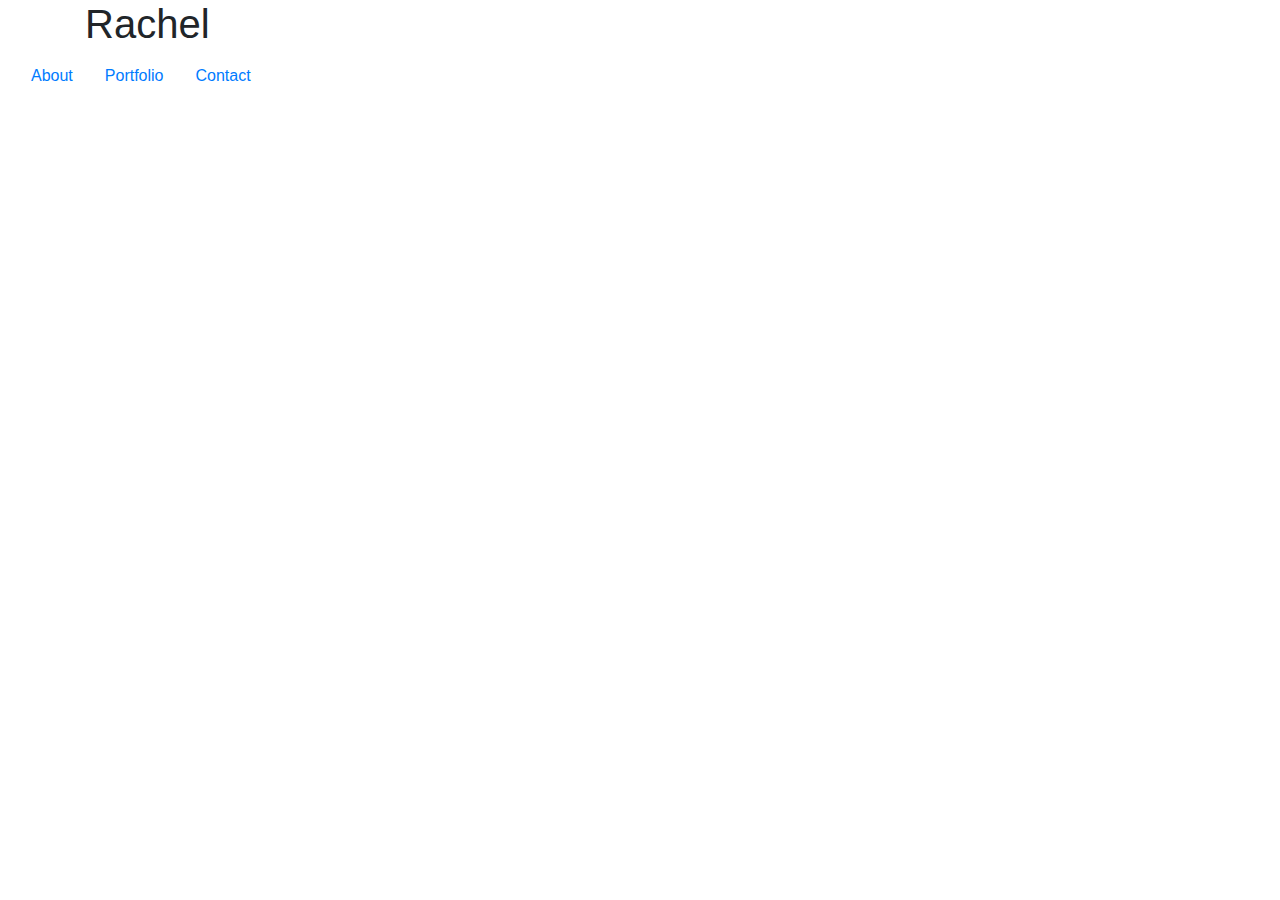
==== index.html @ cffc281f "made changes to code. Still trying to get alignment correct" ====
<!DOCTYPE html>
<html lang="en">

<head>
  <meta charset="UTF-8">
  <meta name="viewport" content="width=device-width, initial-scale=1.0">
  <link rel="stylesheet" href="https://stackpath.bootstrapcdn.com/bootstrap/4.5.2/css/bootstrap.min.css"
    integrity="sha384-JcKb8q3iqJ61gNV9KGb8thSsNjpSL0n8PARn9HuZOnIxN0hoP+VmmDGMN5t9UJ0Z" crossorigin="anonymous">
  <!-- <link rel="stylesheet" href="https://bootswatch.com/4/darkly/bootstrap.min.css"> -->
  <title>Rachel L Williams</title>


</head>

<body>
  <div class="container">
    <div class="row ">
      <div class="col-md-4">
        <h1>Rachel</h1>
      </div>

    </div>
  </div>

  <div class="col-md-8">
    <ul class="nav">
      <li class="nav-item">
        <a class="nav-link active" href="index.html">About</a>
      </li>
      <li class="nav-item">
        <a class="nav-link" href="portfolio.html">Portfolio</a>
      </li>
      <li class="nav-item">
        <a class="nav-link" href="contact.htmL">Contact</a>
      </li>


    </ul>

  </div>

  </div>
  </div>



</body>

</html>
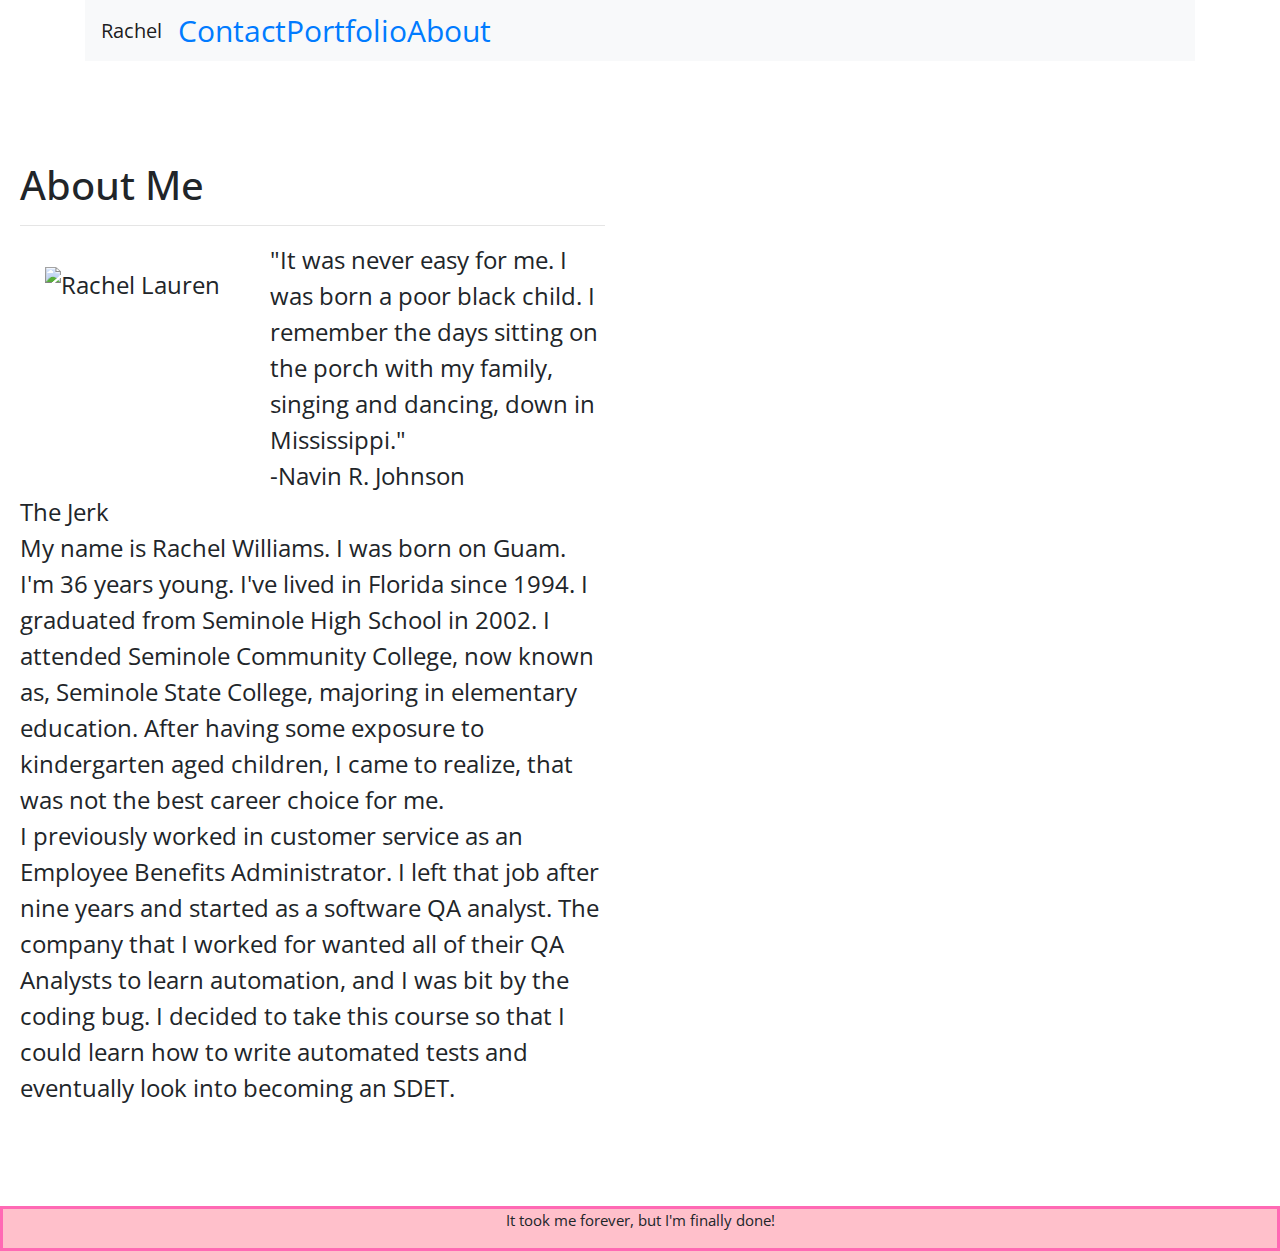
==== commit 781dc09b: "completed index page and started on portfolio page" ====
--- a/index.html
+++ b/index.html
@@ -4,46 +4,105 @@
 <head>
   <meta charset="UTF-8">
   <meta name="viewport" content="width=device-width, initial-scale=1.0">
+
+  <!-- bootstap link -->
   <link rel="stylesheet" href="https://stackpath.bootstrapcdn.com/bootstrap/4.5.2/css/bootstrap.min.css"
     integrity="sha384-JcKb8q3iqJ61gNV9KGb8thSsNjpSL0n8PARn9HuZOnIxN0hoP+VmmDGMN5t9UJ0Z" crossorigin="anonymous">
+
   <!-- <link rel="stylesheet" href="https://bootswatch.com/4/darkly/bootstrap.min.css"> -->
+  <!-- google fonts link -->
+  <link href="https://fonts.googleapis.com/css2?family=Open+Sans+Condensed:wght@300&display=swap" rel="stylesheet">
+
+  <!-- CSS link -->
+  <link rel="stylesheet" href="assets/css/style.css">
+
+  <style>
+    body {
+      font-family: "Open Sans Condensed";
+      font-size: 30px;
+    }
+  </style>
+
   <title>Rachel L Williams</title>
-
+  <style>
+    body {
+      background-image: url(pink_dust.png);
+    }
+  </style>
 
 </head>
 
 <body>
+  <!-- Header section -->
   <div class="container">
-    <div class="row ">
-      <div class="col-md-4">
-        <h1>Rachel</h1>
+    <div class="row">
+      <div class="col">
+        <nav class="navbar navbar-expand-lg navbar-light bg-light">
+          <a class="navbar-brand" href="index.html">Rachel</a>
+          <button class="navbar-toggler" type="button" data-toggle="collapse" data-target="#navbarSupoortedContent"
+            aria-controls="navBarSupportedContent" aria-expanded="false" aria-label="Toggle navigation">
+            <span class="navbar-toggler-icon"></span>
+          </button>
+
+          <div class=“collapse navbar-collapse” id=“navbar”>
+            <ul class="navbar-nav ml-auto mt-2 mt-lg-0">
+              <li class=“nav-item”>
+                <a class=“nav-link” href=“contact.html”>Contact</a>
+              </li>
+              <li class=“nav-item”>
+                <a class=“nav-link” href=“portfolio.html”>Portfolio</a>
+              </li>
+              <li class=“nav-item active”>
+                <a class=“nav-link” href=“index.html”>About</a>
+              </li>
+            </ul>
+          </div>
       </div>
+    </div>
+    </nav>
+  </div>
 
+  <!-- About Me and image -->
+  <div id="main">
+    <div class="row">
+      <div class="col-md-6">
+        <div class="about">
+          <h1>About Me</h1>
+          <hr>
+          <img src="assets/images/rachel.jpeg" width="200px" ; height="200px" alt="Rachel Lauren" id="abbotsford">
+
+          <div id="about">
+            <p> "It was never easy for me. I was born a poor black child. I remember the
+              days sitting on the porch with my family, singing and dancing, down in Mississippi."
+              <br> -Navin R. Johnson
+              <br>The Jerk
+              <br>My name is Rachel Williams. I was born on Guam. I'm 36 years young. I've lived in Florida since
+              1994. I
+              graduated from
+              Seminole High School in 2002. I attended Seminole Community College, now known as, Seminole State
+              College,
+              majoring in elementary education. After having some exposure to kindergarten aged children, I came to
+              realize, that was not the best career choice for me.
+              <br>I previously worked in customer service as an Employee Benefits Administrator. I left that job
+              after
+              nine
+              years and started as a software QA analyst. The company that I worked for wanted all
+              of their QA Analysts to learn automation, and I was bit by the coding bug. I decided to take this
+              course
+              so
+              that I could learn how to write automated tests and eventually look into becoming an SDET.
+            </p>
+
+          </div>
+        </div>
+      </div>
     </div>
   </div>
 
-  <div class="col-md-8">
-    <ul class="nav">
-      <li class="nav-item">
-        <a class="nav-link active" href="index.html">About</a>
-      </li>
-      <li class="nav-item">
-        <a class="nav-link" href="portfolio.html">Portfolio</a>
-      </li>
-      <li class="nav-item">
-        <a class="nav-link" href="contact.htmL">Contact</a>
-      </li>
-
-
-    </ul>
-
-  </div>
-
-  </div>
-  </div>
-
-
-
 </body>
 
+<div class="footer">
+  <p>It took me forever, but I'm finally done!</p>
+</div>
+
 </html>--- a/assets/css/style.css
+++ b/assets/css/style.css
@@ -0,0 +1,32 @@
+#abbotsford {
+   float: left;
+   margin: 25px;
+
+}
+
+.about {
+    margin: 20px;
+     background-color: white;
+     font-size: 24px;
+}
+
+#main {
+    /* background-color: white; */
+    margin: 80px 0;
+}
+
+.footer {
+    background-color: pink;
+    border-color: hotpink;
+    border-style: solid;
+    font-size: 15px;
+    text-align: center;
+}
+
+/* Portfolio page */
+
+
+#portfolio {
+    background-color: white;
+
+}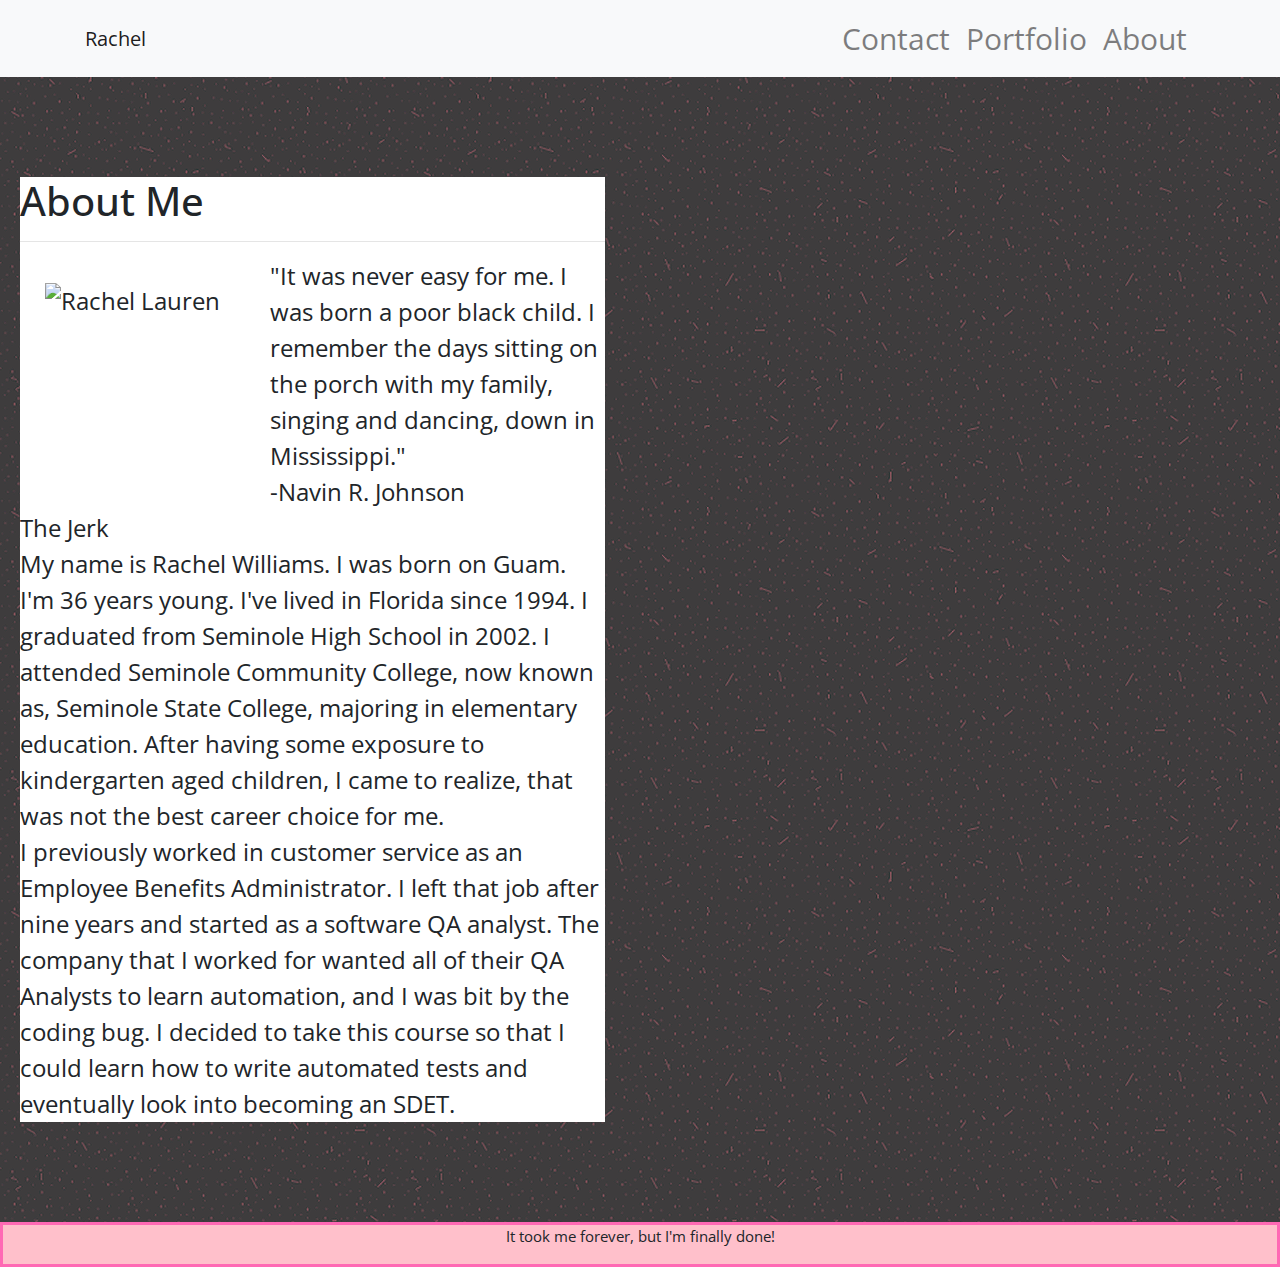
==== commit a08cd57c: "hopefully this is satisfactory" ====
--- a/index.html
+++ b/index.html
@@ -5,62 +5,55 @@
   <meta charset="UTF-8">
   <meta name="viewport" content="width=device-width, initial-scale=1.0">
 
+    <!-- google fonts link -->
+    <link href="https://fonts.googleapis.com/css2?family=Open+Sans+Condensed:wght@300&display=swap" rel="stylesheet">
+
   <!-- bootstap link -->
-  <link rel="stylesheet" href="https://stackpath.bootstrapcdn.com/bootstrap/4.5.2/css/bootstrap.min.css"
-    integrity="sha384-JcKb8q3iqJ61gNV9KGb8thSsNjpSL0n8PARn9HuZOnIxN0hoP+VmmDGMN5t9UJ0Z" crossorigin="anonymous">
+  <!-- <link rel="stylesheet" href="https://stackpath.bootstrapcdn.com/bootstrap/4.5.2/css/bootstrap.min.css"
+    integrity="sha384-JcKb8q3iqJ61gNV9KGb8thSsNjpSL0n8PARn9HuZOnIxN0hoP+VmmDGMN5t9UJ0Z" crossorigin="anonymous"> -->
+    <link rel="stylesheet" href="https://maxcdn.bootstrapcdn.com/bootstrap/4.0.0/css/bootstrap.min.css">
 
   <!-- <link rel="stylesheet" href="https://bootswatch.com/4/darkly/bootstrap.min.css"> -->
-  <!-- google fonts link -->
-  <link href="https://fonts.googleapis.com/css2?family=Open+Sans+Condensed:wght@300&display=swap" rel="stylesheet">
+
 
   <!-- CSS link -->
   <link rel="stylesheet" href="assets/css/style.css">
 
-  <style>
-    body {
-      font-family: "Open Sans Condensed";
-      font-size: 30px;
-    }
-  </style>
 
   <title>Rachel L Williams</title>
-  <style>
-    body {
-      background-image: url(pink_dust.png);
-    }
-  </style>
 
+   
 </head>
 
 <body>
-  <!-- Header section -->
-  <div class="container">
-    <div class="row">
-      <div class="col">
-        <nav class="navbar navbar-expand-lg navbar-light bg-light">
-          <a class="navbar-brand" href="index.html">Rachel</a>
-          <button class="navbar-toggler" type="button" data-toggle="collapse" data-target="#navbarSupoortedContent"
-            aria-controls="navBarSupportedContent" aria-expanded="false" aria-label="Toggle navigation">
-            <span class="navbar-toggler-icon"></span>
-          </button>
+  <!-- Navigation Bar -->
 
-          <div class=“collapse navbar-collapse” id=“navbar”>
-            <ul class="navbar-nav ml-auto mt-2 mt-lg-0">
-              <li class=“nav-item”>
-                <a class=“nav-link” href=“contact.html”>Contact</a>
-              </li>
-              <li class=“nav-item”>
-                <a class=“nav-link” href=“portfolio.html”>Portfolio</a>
-              </li>
-              <li class=“nav-item active”>
-                <a class=“nav-link” href=“index.html”>About</a>
-              </li>
-            </ul>
-          </div>
+        
+  <nav class="navbar navbar-expand-lg navbar-light bg-light">
+    <div class="container">
+      <a class="navbar-brand" href="index.html">Rachel</a>
+      <button class="navbar-toggler" type="button" data-toggle="collapse" data-target="#navbarSupoortedContent"
+        aria-controls="navBarSupportedContent" aria-expanded="false" aria-label="Toggle navigation">
+        <span class="navbar-toggler-icon"></span>
+      </button>
+
+      <div class=“collapse-navbar-collapse” id=“navbar”>
+        <ul class="navbar-nav ml-auto mt-2 mt-lg-0">
+          <li class=“nav-item”>
+            <a class="nav-link" href="contact.htmL">Contact</a>
+          </li>
+          <li class=“nav-item”>
+            <a class="nav-link" href="portfolio.html">Portfolio</a>
+          </li>
+          <li class=“nav-item”>
+            <a class="nav-link" href="index.html">About</a>
+          </li>
+        </ul>
       </div>
     </div>
-    </nav>
-  </div>
+    </div>
+  </nav>
+
 
   <!-- About Me and image -->
   <div id="main">
@@ -98,11 +91,10 @@
       </div>
     </div>
   </div>
-
+  <div class="footer">
+    <p>It took me forever, but I'm finally done!</p>
+  </div>
+  
 </body>
 
-<div class="footer">
-  <p>It took me forever, but I'm finally done!</p>
-</div>
-
 </html>--- a/assets/css/style.css
+++ b/assets/css/style.css
@@ -1,3 +1,11 @@
+body {
+    font-family: "Open Sans Condensed";
+    font-size: 30px;
+    background-image: url(../images/pink_dust.png);
+  }
+
+
+
 #abbotsford {
    float: left;
    margin: 25px;
@@ -16,6 +24,8 @@
 }
 
 .footer {
+    position: relative; 
+    width: 100%;
     background-color: pink;
     border-color: hotpink;
     border-style: solid;
@@ -29,4 +39,12 @@
 #portfolio {
     background-color: white;
 
-}+}
+
+.thumbnail {
+    width: 200px;
+    height: 200px;
+    margin-top: 5px;
+    margin-left: 10px;
+}
+
